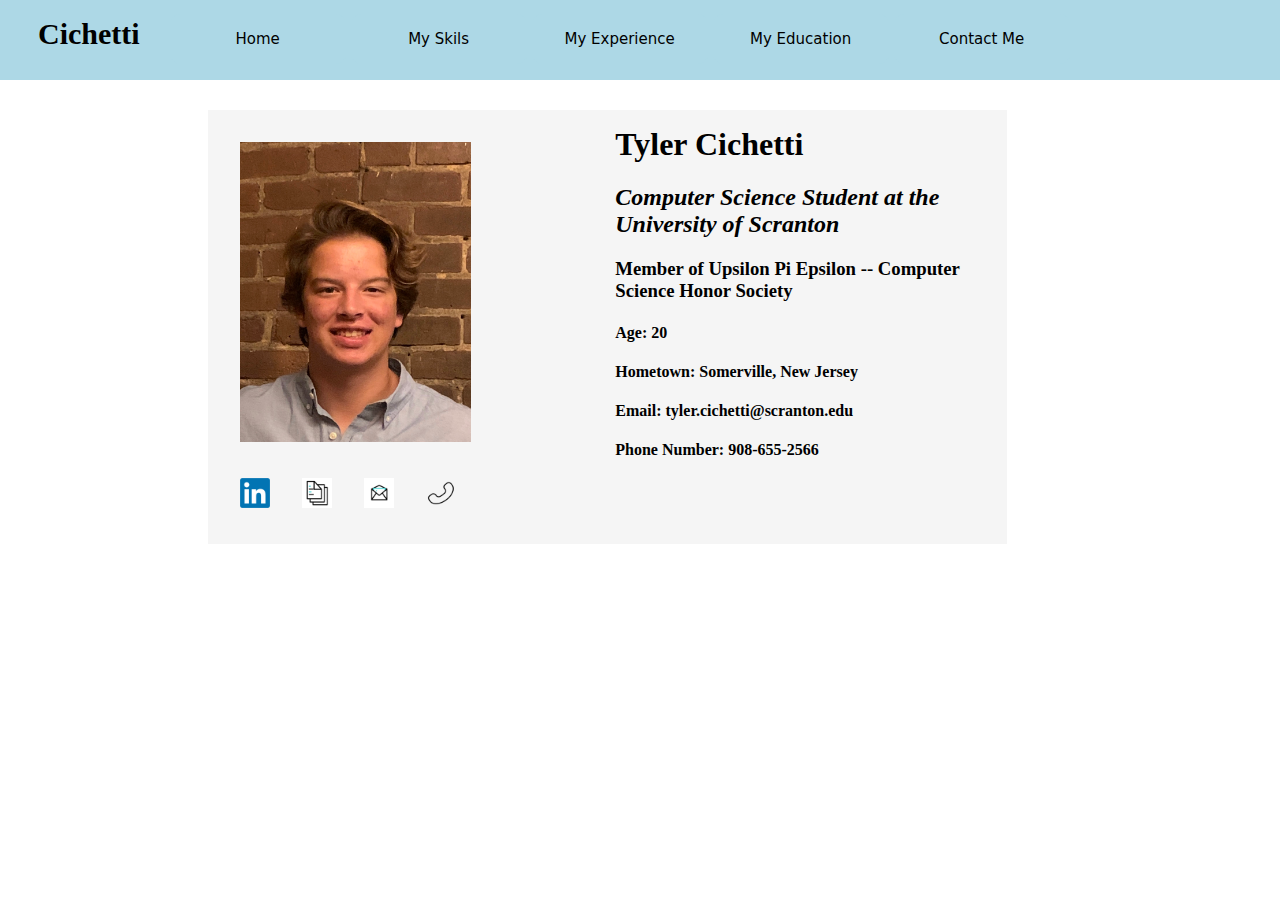
==== index.html @ c2a9277e "Add files via upload" ====
<!DOCTYPE html>
<html lang="en">
    <head>
        <meta charset="utf-8"/>
        <title>Tyler Cichetti -- Resume</title>
        <link href="resumeStyles.css" rel="stylesheet" />
        <script src="resumeFunctions.js" type="text/JavaScript"></script>
        <script src="resumeData.js" type="text/JavaScript"></script>
    </head>
    <body>
        <script>createTopHalf()</script>
    </body>
</html>
---- resumeStyles.css ----
strong{
    font-size: 30px;
    margin-left: 10px;
}

.columns {
    margin: 40px 21% 0px 200px;
    list-style: none;
    columns: 2;
    -webkit-columns: 2;
    -moz-columns: 2;
    background-color: whitesmoke;
    padding: 1em;
}

img{
    padding: 1em;
}

.navbar{
    position: sticky;
    background-color: lightblue;
    overflow: hidden;
    margin: -10px;
}

.navbar strong{
    padding: 1em;
}

.navbar button {
    border: solid 1pt black;
    appearance: none;
    backface-visibility: hidden;
    background-color: lightblue;
    border-radius: 10px;
    border-style: none;
    box-shadow: none;
    box-sizing: border-box;
    color: black;
    cursor: pointer;
    display: inline-block;
    font-family: Inter,-apple-system,system-ui,"Segoe UI",Helvetica,Arial,sans-serif;
    font-size: 15px;
    font-weight: 500;
    height: 50px;
    letter-spacing: normal;
    line-height: 1.5;
    outline: none;
    overflow: hidden;
    padding: 15px 30px;
    position: relative;
    text-align: center;
    text-decoration: none;
    transform: translate3d(0, 0, 0);
    transition: all .3s;
    user-select: none;
    -webkit-user-select: none;
    touch-action: manipulation;
    white-space: nowrap;
    margin-right: 5px;
}

.navbar button:hover {
    background-color: rgb(133, 207, 232);
    box-shadow: 0px 0px 5px black;
    opacity: 1;
    transform: translateY(0);
    transition-duration: .35s;
}

.navbar button:hover:after {
    opacity: .5;
}

.navbar button:active {
    box-shadow: 0px 0px 5px black;
    transform: translateY(2px);
    transition-duration: .35s;
}

.navbar button:active:after{
    opacity: 1;
}

.skills{
    margin: 40px 400px 0px 200px;
    padding-left: 1em;
}

.info {
    position: relative;
    display: inline-block;
    border-bottom: 1px dotted black;
    visibility: hidden;
    width: 200px;
    background-color: black;
    color: #fff;
    text-align: center;
    border-radius: 6px;
    padding: 5px 5px;
    position: absolute;
    z-index: 1;
    top: 100%;
    left: 50%;
    margin-left: -60px;
    box-shadow: 0px 0px 5px black;
}
  
.hover:hover .info {
    visibility: visible;
}

@media (min-width: 768px) {
    .navbar button{
        padding: 14px 22px;
        width: 176px;
    }
}

.hover {
    font-size: 20px;
    font-weight: 200;
    letter-spacing: 1px;
    padding: 13px 50px 13px;
    outline: 0;
    border: 1px solid black;
    border-radius: 10px;
    cursor: pointer;
    position: relative;
    background-color: rgba(0, 0, 0, 0);
    margin-right: 10px;
    margin-bottom: 10px;
}
  
.hover::after {
    content: "";
    border-radius: 10px;
    background-color: #ffe54c;
    width: 100%;
    z-index: -1;
    position: absolute;
    height: 100%;
    top: 7px;
    left: 7px;
    transition: 0.2s;
    box-shadow: 0px 0px 5px black;
}
  
.hover:hover::after {
    top: 0px;
    left: 0px;
}

.experiences{
    margin: 40px 30% 0px 20%;
    padding-left: 1em;
    padding-right: 1em;
}

.experiences h2{
    text-align: center;
}

#date0,#date1,#date2,#date3,#date4{
    clear: right;
    float: right;
}

#company0,#company1,#company2,#company3,#company4{
    clear: left;
    float: left;
}

#title0,#title1,#title2,#title3,#title4{
    clear: left;
    float: left;
    margin-top: -5px;
}

#descrip0,#descrip1,#descrip2,#descrip3,#descrip4{
    clear: left;
    float: left;
    margin: -5px 30% 0px 40px;
    counter-reset: li; 
    list-style: none; 
    padding: 0;
}

#company0, #date0{
    display: inline;
}

#descrip0 li, #descrip1 li, #descrip2 li, #descrip3 li, #descrip4 li{
    position: relative;
    display: block;
    padding: .4em .4em .4em 2em;
    margin: .5em 0;
    background: lightblue;
    color: black;
    text-decoration: none;
    border-radius: .3em;
    transition: .3s ease-out;
}

#descrip0 li:hover, #descrip1 li:hover, #descrip2 li:hover, #descrip3 li:hover, #descrip4 li:hover { 
    background: whitesmoke; 
}

#descrip0 li:hover:before, #descrip1 li:hover:before, #descrip2 li:hover:before, #descrip3 li:hover:before, #descrip4 li:hover:before { 
    transform: rotate(360deg); 
    background: lightblue;
}

#descrip0 li:before, #descrip1 li:before, #descrip2 li:before, #descrip3 li:before, #descrip4 li:before {
  content: counter(li);
  counter-increment: li;
  position: absolute;
  left: -1.3em;
  top: 50%;
  margin-top: -1.3em;
  background: #f9dd94;
  height: 2em;
  width: 2em;
  line-height: 2em;
  border: .3em solid #fff;
  text-align: center;
  font-weight: bold;
  border-radius: 2em;
  transition: all .3s ease-out;
}

.experiences{
    z-index: 1;
    box-shadow: 0px 0px 5px black;
    padding-bottom: 1030px; 
    background: linear-gradient(-45deg, lightgreen,lightcoral, yellow); 
    background-size: 300% 300%;
    border-radius: 3%;
    width: 50%;
}   

/**.experiences:hover{
    animation: animate 15s ease infinite;
}

@keyframes animate {
    0%{background-position: 0 50%;}
    50%{background-position: 100% 50%;}
    0%{background-position: 0 50%;}
}**/
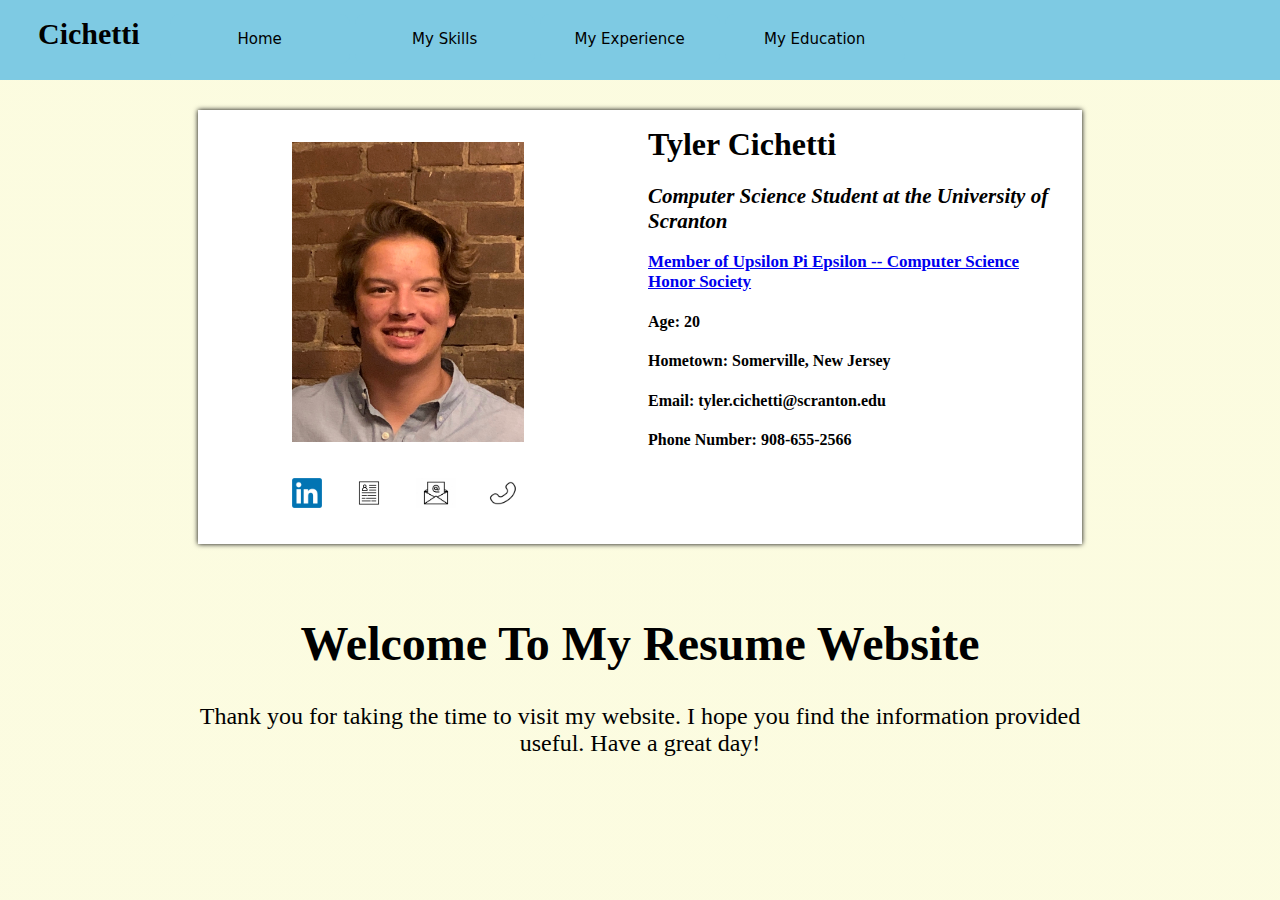
==== commit ccf546f6: "Add files via upload" ====
--- a/index.html
+++ b/index.html
@@ -8,6 +8,6 @@
         <script src="resumeData.js" type="text/JavaScript"></script>
     </head>
     <body>
-        <script>createTopHalf()</script>
+        <script>createHome()</script>
     </body>
 </html>--- a/resumeStyles.css
+++ b/resumeStyles.css
@@ -1,16 +1,41 @@
+html{
+    font-family: Georgia;
+    background: linear-gradient(15deg, white, lightgoldenrodyellow);
+    background-repeat: no-repeat;
+    background-size: 3000% 3000%;
+}
+
+h2{
+    font-size: 21px;
+}
+
+h3{
+    font-size: 17px;
+}
+
+h4{
+    font-size: medium;
+}
+
 strong{
     font-size: 30px;
     margin-left: 10px;
 }
 
 .columns {
-    margin: 40px 21% 0px 200px;
+    margin: 40px 15% 0px 15%;
     list-style: none;
     columns: 2;
     -webkit-columns: 2;
     -moz-columns: 2;
-    background-color: whitesmoke;
+    background-color: white;
     padding: 1em;
+    box-shadow: 0px 0px 5px black;
+}
+
+.left-column{
+    justify-content: center;
+    margin-left: 15%;
 }
 
 img{
@@ -19,7 +44,7 @@
 
 .navbar{
     position: sticky;
-    background-color: lightblue;
+    background-color: rgb(126, 202, 227);
     overflow: hidden;
     margin: -10px;
 }
@@ -32,7 +57,7 @@
     border: solid 1pt black;
     appearance: none;
     backface-visibility: hidden;
-    background-color: lightblue;
+    background-color: rgb(126, 202, 227);
     border-radius: 10px;
     border-style: none;
     box-shadow: none;
@@ -62,7 +87,7 @@
 }
 
 .navbar button:hover {
-    background-color: rgb(133, 207, 232);
+    background-color: lightblue;
     box-shadow: 0px 0px 5px black;
     opacity: 1;
     transform: translateY(0);
@@ -71,6 +96,13 @@
 
 .navbar button:hover:after {
     opacity: .5;
+}
+
+.navbar button:active{
+    background-color: lightblue;
+    box-shadow: 0px 0px 5px black;
+    opacity: 1;
+ 
 }
 
 .navbar button:active {
@@ -83,169 +115,23 @@
     opacity: 1;
 }
 
-.skills{
-    margin: 40px 400px 0px 200px;
-    padding-left: 1em;
-}
-
-.info {
-    position: relative;
-    display: inline-block;
-    border-bottom: 1px dotted black;
-    visibility: hidden;
-    width: 200px;
-    background-color: black;
-    color: #fff;
-    text-align: center;
-    border-radius: 6px;
-    padding: 5px 5px;
-    position: absolute;
-    z-index: 1;
-    top: 100%;
-    left: 50%;
-    margin-left: -60px;
-    box-shadow: 0px 0px 5px black;
-}
-  
-.hover:hover .info {
-    visibility: visible;
-}
-
-@media (min-width: 768px) {
+@media (min-width: 960px) {
     .navbar button{
         padding: 14px 22px;
-        width: 176px;
+        width: 180px;
     }
 }
 
-.hover {
-    font-size: 20px;
-    font-weight: 200;
-    letter-spacing: 1px;
-    padding: 13px 50px 13px;
-    outline: 0;
-    border: 1px solid black;
-    border-radius: 10px;
-    cursor: pointer;
-    position: relative;
-    background-color: rgba(0, 0, 0, 0);
-    margin-right: 10px;
-    margin-bottom: 10px;
-}
-  
-.hover::after {
-    content: "";
-    border-radius: 10px;
-    background-color: #ffe54c;
-    width: 100%;
-    z-index: -1;
-    position: absolute;
-    height: 100%;
-    top: 7px;
-    left: 7px;
-    transition: 0.2s;
-    box-shadow: 0px 0px 5px black;
-}
-  
-.hover:hover::after {
-    top: 0px;
-    left: 0px;
+@media(max-width: 960px){
+    .navbar button{
+        padding: 10px 20px;
+        width: 150px;
+    }
 }
 
-.experiences{
-    margin: 40px 30% 0px 20%;
-    padding-left: 1em;
-    padding-right: 1em;
-}
-
-.experiences h2{
+.typing{
+    display: inline-block;
+    font-size: 24px;
+    margin: 40px 15% 0px 15%;
     text-align: center;
-}
-
-#date0,#date1,#date2,#date3,#date4{
-    clear: right;
-    float: right;
-}
-
-#company0,#company1,#company2,#company3,#company4{
-    clear: left;
-    float: left;
-}
-
-#title0,#title1,#title2,#title3,#title4{
-    clear: left;
-    float: left;
-    margin-top: -5px;
-}
-
-#descrip0,#descrip1,#descrip2,#descrip3,#descrip4{
-    clear: left;
-    float: left;
-    margin: -5px 30% 0px 40px;
-    counter-reset: li; 
-    list-style: none; 
-    padding: 0;
-}
-
-#company0, #date0{
-    display: inline;
-}
-
-#descrip0 li, #descrip1 li, #descrip2 li, #descrip3 li, #descrip4 li{
-    position: relative;
-    display: block;
-    padding: .4em .4em .4em 2em;
-    margin: .5em 0;
-    background: lightblue;
-    color: black;
-    text-decoration: none;
-    border-radius: .3em;
-    transition: .3s ease-out;
-}
-
-#descrip0 li:hover, #descrip1 li:hover, #descrip2 li:hover, #descrip3 li:hover, #descrip4 li:hover { 
-    background: whitesmoke; 
-}
-
-#descrip0 li:hover:before, #descrip1 li:hover:before, #descrip2 li:hover:before, #descrip3 li:hover:before, #descrip4 li:hover:before { 
-    transform: rotate(360deg); 
-    background: lightblue;
-}
-
-#descrip0 li:before, #descrip1 li:before, #descrip2 li:before, #descrip3 li:before, #descrip4 li:before {
-  content: counter(li);
-  counter-increment: li;
-  position: absolute;
-  left: -1.3em;
-  top: 50%;
-  margin-top: -1.3em;
-  background: #f9dd94;
-  height: 2em;
-  width: 2em;
-  line-height: 2em;
-  border: .3em solid #fff;
-  text-align: center;
-  font-weight: bold;
-  border-radius: 2em;
-  transition: all .3s ease-out;
-}
-
-.experiences{
-    z-index: 1;
-    box-shadow: 0px 0px 5px black;
-    padding-bottom: 1030px; 
-    background: linear-gradient(-45deg, lightgreen,lightcoral, yellow); 
-    background-size: 300% 300%;
-    border-radius: 3%;
-    width: 50%;
-}   
-
-/**.experiences:hover{
-    animation: animate 15s ease infinite;
-}
-
-@keyframes animate {
-    0%{background-position: 0 50%;}
-    50%{background-position: 100% 50%;}
-    0%{background-position: 0 50%;}
-}**/
+}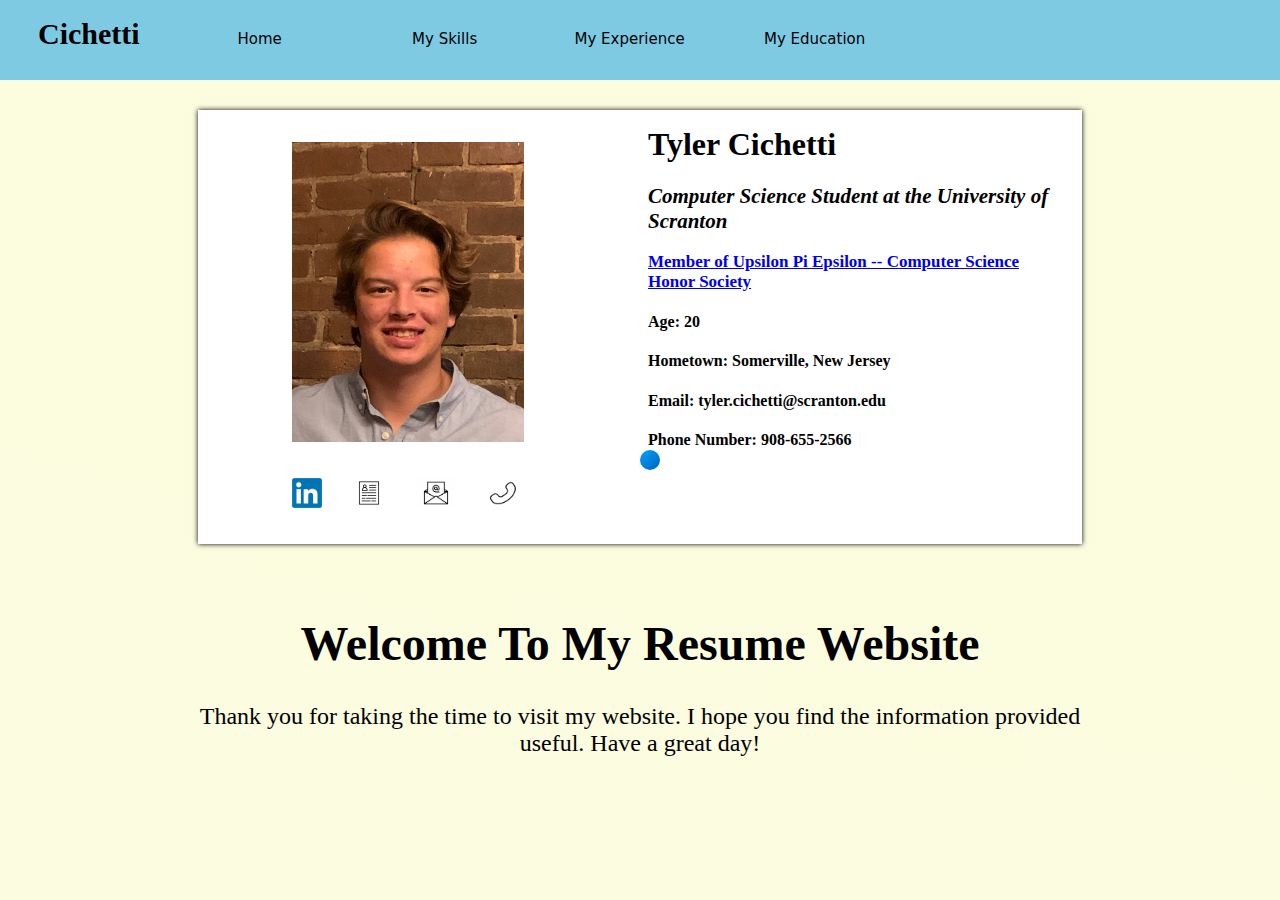
==== commit 56e82780: "Add files via upload" ====
--- a/index.html
+++ b/index.html
@@ -1,4 +1,3 @@
-<!DOCTYPE html>
 <html lang="en">
     <head>
         <meta charset="utf-8"/>
@@ -7,7 +6,6 @@
         <script src="resumeFunctions.js" type="text/JavaScript"></script>
         <script src="resumeData.js" type="text/JavaScript"></script>
     </head>
-    <body>
-        <script>createHome()</script>
-    </body>
+    <script>createHome()</script>
+    <script src="circleFollower.js"></script>
 </html>--- a/resumeStyles.css
+++ b/resumeStyles.css
@@ -3,6 +3,7 @@
     background: linear-gradient(15deg, white, lightgoldenrodyellow);
     background-repeat: no-repeat;
     background-size: 3000% 3000%;
+    cursor: none;
 }
 
 h2{
@@ -20,6 +21,19 @@
 strong{
     font-size: 30px;
     margin-left: 10px;
+}
+
+.follower{
+    width: 20px;
+    height: 20px;
+    background: linear-gradient(to top left, #0062bE, #00A2FE);
+    border-radius: 50%;
+    position: absolute;
+    top: 50%;
+    left: 50%;
+    pointer-events: none;
+    mix-blend-mode: multiply;
+    z-index: 10;
 }
 
 .columns {
@@ -40,6 +54,10 @@
 
 img{
     padding: 1em;
+}
+
+.upe{
+    color: black;
 }
 
 .navbar{
@@ -87,6 +105,7 @@
 }
 
 .navbar button:hover {
+    cursor: none;
     background-color: lightblue;
     box-shadow: 0px 0px 5px black;
     opacity: 1;
@@ -99,20 +118,22 @@
 }
 
 .navbar button:active{
+    cursor: none;
     background-color: lightblue;
     box-shadow: 0px 0px 5px black;
     opacity: 1;
- 
 }
 
 .navbar button:active {
     box-shadow: 0px 0px 5px black;
     transform: translateY(2px);
     transition-duration: .35s;
+    cursor: none;
 }
 
 .navbar button:active:after{
     opacity: 1;
+    cursor: none;
 }
 
 @media (min-width: 960px) {
@@ -127,9 +148,22 @@
         padding: 10px 20px;
         width: 150px;
     }
+
+    .left-column{
+        margin-left: 5%;
+    }
 }
 
-.typing{
+.right-column a:hover{
+    cursor: none;
+}
+
+.left-column .images:hover{
+    cursor: none;
+    transform: scale(1.3);
+}
+
+.message{
     display: inline-block;
     font-size: 24px;
     margin: 40px 15% 0px 15%;
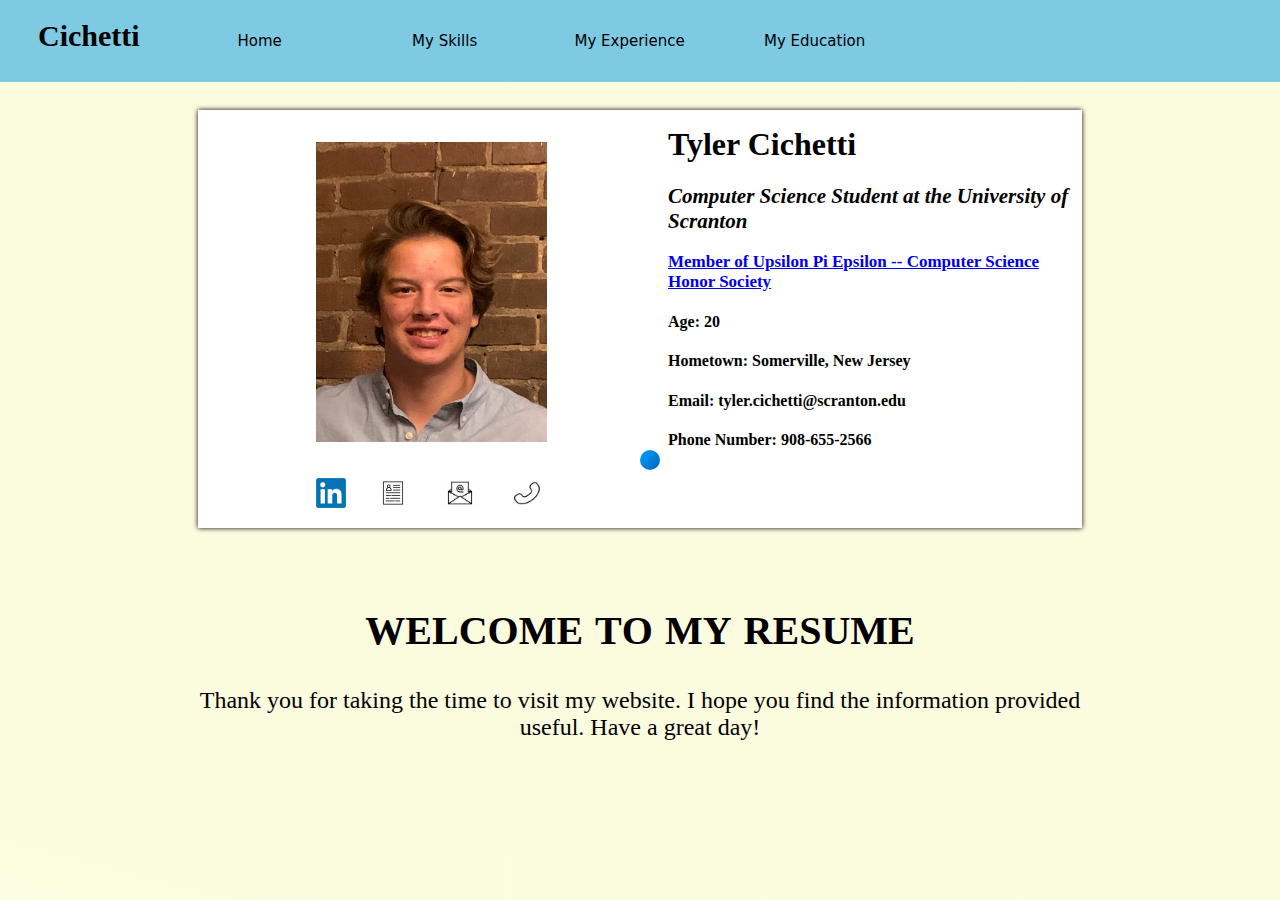
==== commit e5a3cdba: "Add files via upload" ====
--- a/index.html
+++ b/index.html
@@ -7,5 +7,5 @@
         <script src="resumeData.js" type="text/JavaScript"></script>
     </head>
     <script>createHome()</script>
-    <script src="circleFollower.js"></script>
+    <script src="circleCursor.js"></script>
 </html>--- a/resumeStyles.css
+++ b/resumeStyles.css
@@ -33,7 +33,7 @@
     left: 50%;
     pointer-events: none;
     mix-blend-mode: multiply;
-    z-index: 10;
+    z-index: 3000;
 }
 
 .columns {
@@ -43,7 +43,7 @@
     -webkit-columns: 2;
     -moz-columns: 2;
     background-color: white;
-    padding: 1em;
+    padding-top: 1em;
     box-shadow: 0px 0px 5px black;
 }
 
@@ -62,9 +62,11 @@
 
 .navbar{
     position: sticky;
+    top: 0;
     background-color: rgb(126, 202, 227);
     overflow: hidden;
     margin: -10px;
+    z-index: 100;
 }
 
 .navbar strong{
@@ -168,4 +170,18 @@
     font-size: 24px;
     margin: 40px 15% 0px 15%;
     text-align: center;
+}
+
+.message h1 span{
+    position: relative;
+    display: inline-block;
+    font-size: 40px;
+    text-transform: uppercase;
+    animation: flip 3.7s infinite;
+    animation-delay: calc(.2s * var(--i));
+  }
+  @keyframes flip {
+    0%,80% {
+      transform: rotateY(360deg) 
+    }
 }